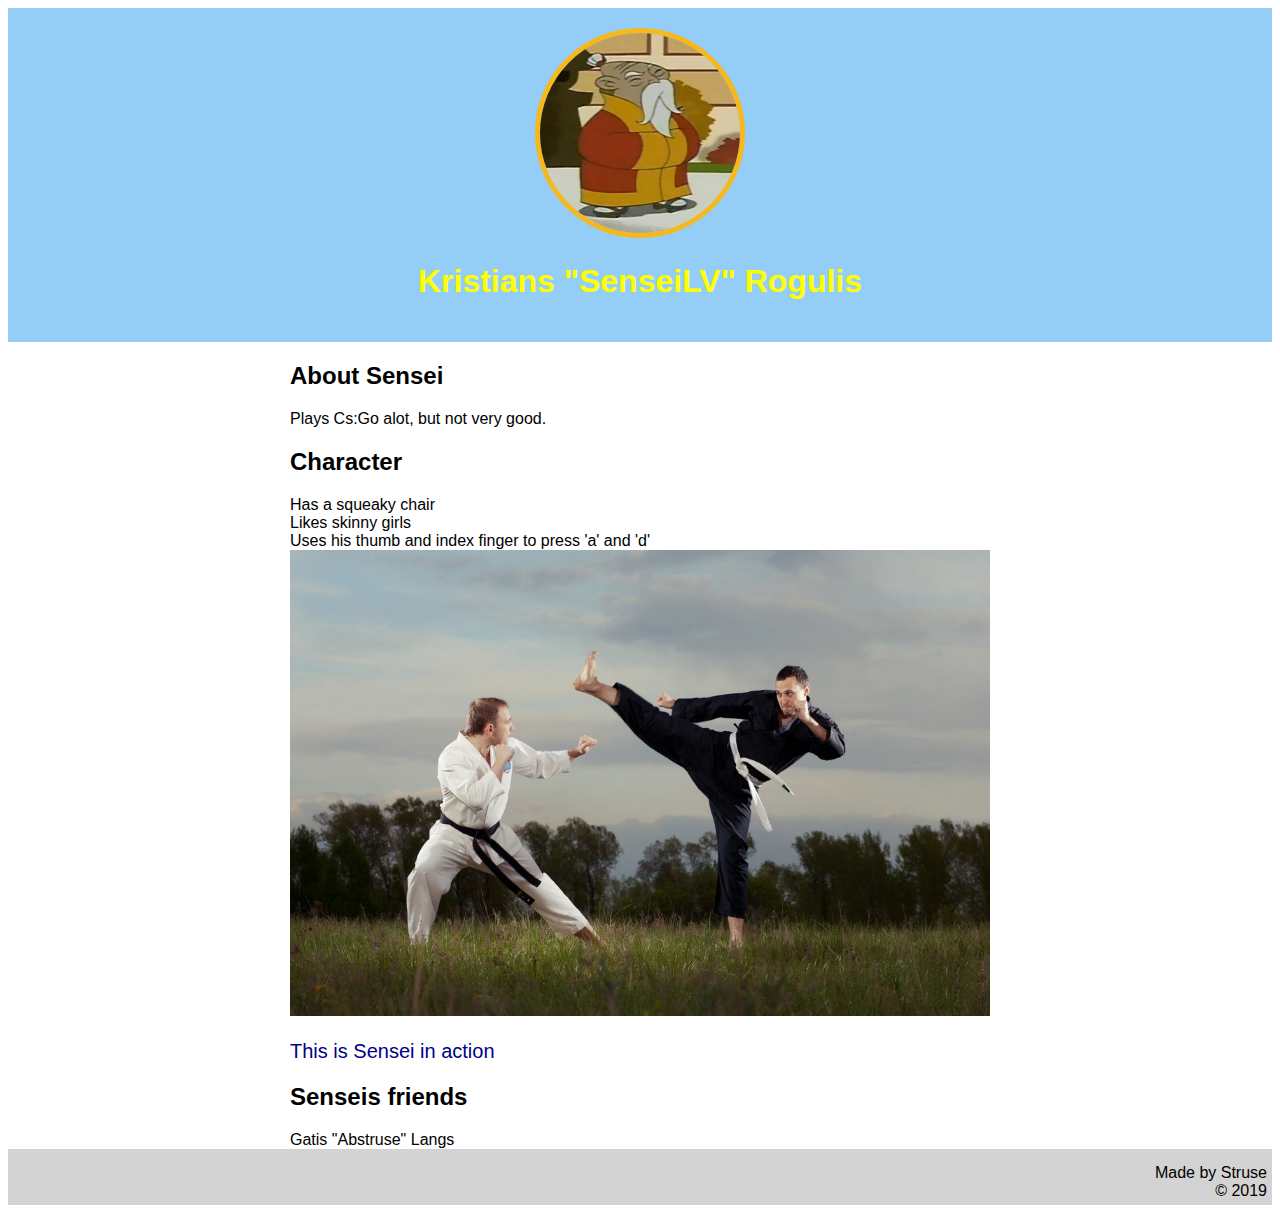
==== index.html @ 3bb2a0fc "still trying" ====
<!DOCTYPE html>
<html>
<head>
	<title>SenseiLV</title>
	<link rel="stylesheet" type="text/css" href="css/info.css">
</head>
<body>
<div class="wrapper">
	<header>
		<img src="img/sensei.jpg">
		<h1>Kristians "SenseiLV" Rogulis</h1>
	</header>
	<div class="content">
		<h2>About Sensei</h2>
		<p>Plays Cs:Go alot, but not very good.</p>
		<h2>Character</h2>
		<ol>
			<li>Has a squeaky chair</li>
			<li>Likes skinny girls</li>
			<li>Uses his thumb and index finger to press 'a' and 'd'</li>
		</ol>
		<img class="senseisleep" src="img/senseisleep.jpg">
		<p class="caption">This is Sensei in action</p>
		<h2>Senseis friends</h2>
		<ol>
			<li>Gatis "Abstruse" Langs</li>
		</ol>
	</div>
	<footer>
		<ul>
			<li>Made by Struse</li>
			<li>&copy; 2019</li>
		</ul>
	</footer>
</div>

</body>
</html>
---- css/info.css ----
html, body{ font-family: Arial; }
header{
	background-color: #94cef7;
	padding: 20px;
	text-align: center;
}
header h1{font-size: 220; color: yellow;}
header img{ border-radius: 150px; width: 200px; height: 200px; border: 5px solid #f7b81b }
.content{
	max-width: 700px;
	margin: 0 auto;
}
.senseisleep {max-width: 100%}
.caption {font-size: 20px; color: darkblue;}
ol, ul{list-style: none; padding: 0; margin: 0;}
footer{background-color: lightgray; padding: 15px 5px 5px 5px; text-align: right;}
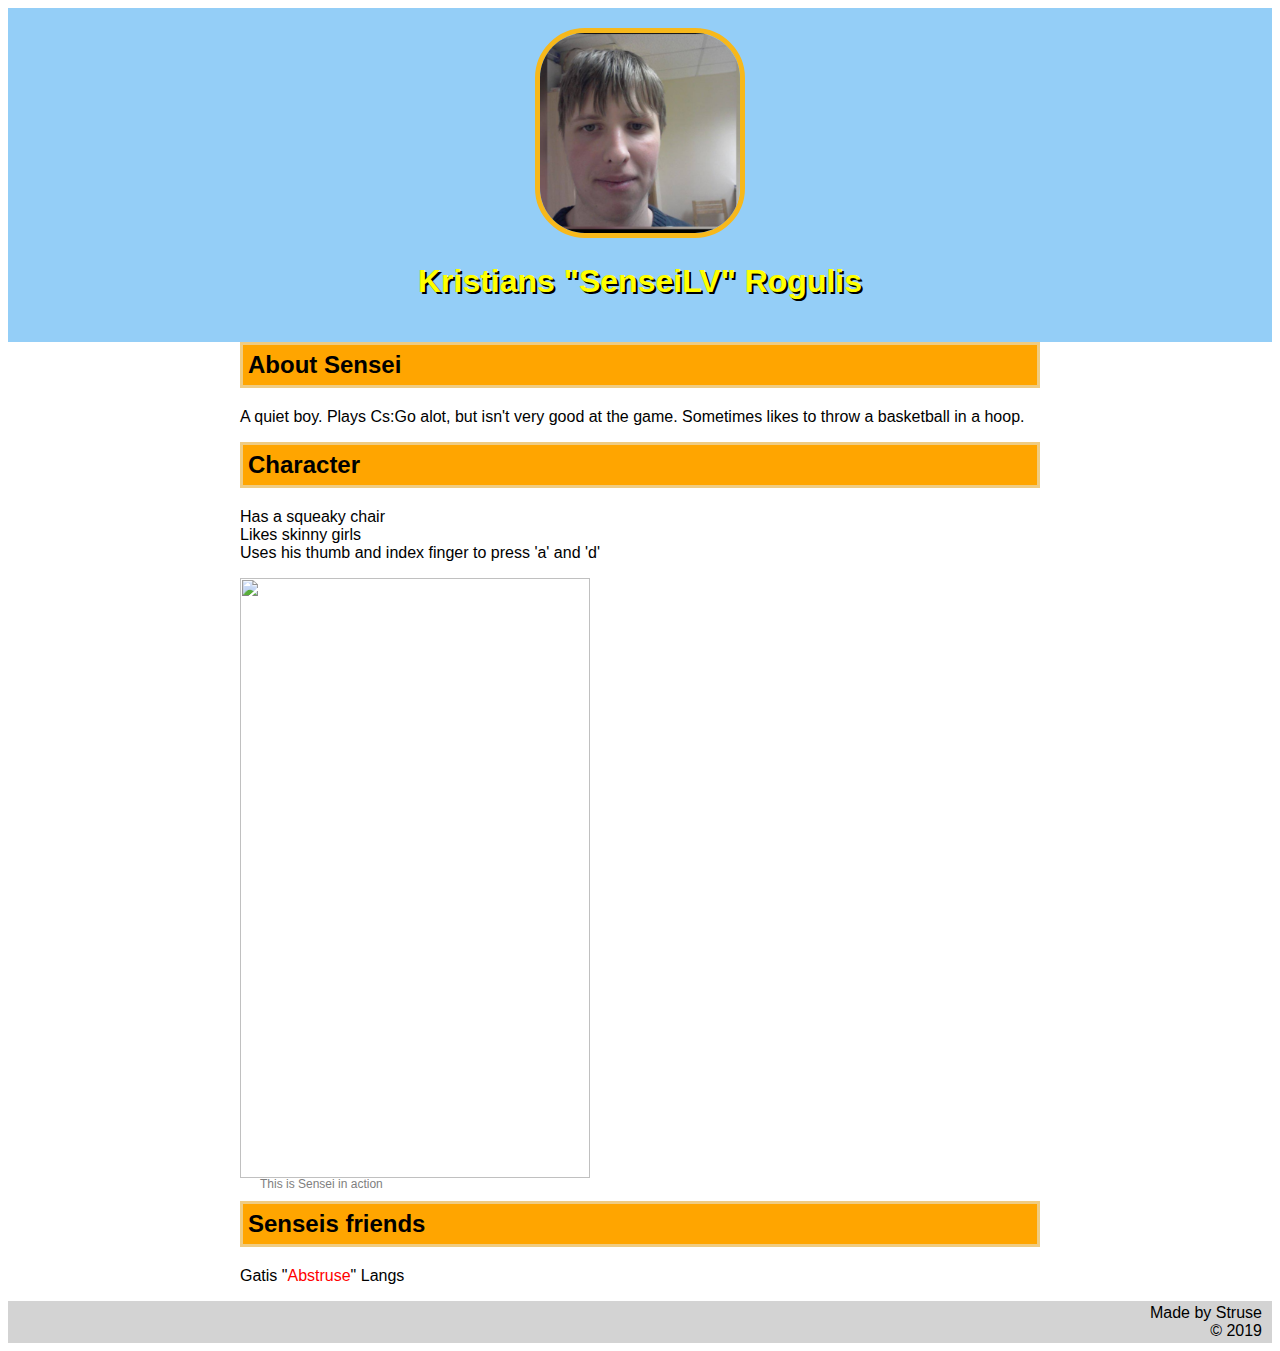
==== commit b4ce9718: "general improvements" ====
--- a/index.html
+++ b/index.html
@@ -7,23 +7,23 @@
 <body>
 <div class="wrapper">
 	<header>
-		<img src="img/sensei.jpg">
+		<img src="img/senseiselfie2.jpeg">
 		<h1>Kristians "SenseiLV" Rogulis</h1>
 	</header>
 	<div class="content">
 		<h2>About Sensei</h2>
-		<p>Plays Cs:Go alot, but not very good.</p>
+		<p>A quiet boy. Plays Cs:Go alot, but isn't very good at the game. Sometimes likes to throw a basketball in a hoop.</p>
 		<h2>Character</h2>
 		<ol>
 			<li>Has a squeaky chair</li>
 			<li>Likes skinny girls</li>
 			<li>Uses his thumb and index finger to press 'a' and 'd'</li>
 		</ol>
-		<img class="senseisleep" src="img/senseisleep.jpg">
+		<img class="senseisit" src="img/senseisit.jpeg">
 		<p class="caption">This is Sensei in action</p>
 		<h2>Senseis friends</h2>
 		<ol>
-			<li>Gatis "Abstruse" Langs</li>
+			<li>Gatis "<a class="link" href="">Abstruse</a>" Langs</li>
 		</ol>
 	</div>
 	<footer>
--- a/css/info.css
+++ b/css/info.css
@@ -4,13 +4,19 @@
 	padding: 20px;
 	text-align: center;
 }
-header h1{font-size: 220; color: yellow;}
-header img{ border-radius: 150px; width: 200px; height: 200px; border: 5px solid #f7b81b }
+h1{font-size: 220; color: yellow; text-shadow: 2px 2px black; }
+header img{ border-radius: 50px; width: 200px; height: 200px; border: 5px solid #f7b81b }
+h2{ background-color: orange; margin-top: 0; padding-left: 5px;  background-repeat: no-repeat; border: 3px solid #efcc83;
+	position: relative; line-height: 40px
+
+ }
 .content{
-	max-width: 700px;
+	max-width: 800px;
 	margin: 0 auto;
 }
-.senseisleep {max-width: 100%}
-.caption {font-size: 20px; color: darkblue;}
-ol, ul{list-style: none; padding: 0; margin: 0;}
-footer{background-color: lightgray; padding: 15px 5px 5px 5px; text-align: right;}+.senseisit {max-width: 100%; width: 350px; height: 600px}
+.caption {font-size: 12px; color:  gray; margin: -5px 0 10px 20px;}
+ol{list-style: none; padding: 0;}
+ul{list-style: none; padding: 0; margin: 0;}
+footer{background-color: lightgray; padding: 3px 10px 3px 5px; text-align: right;}
+.link{ text-decoration: none; color: red; }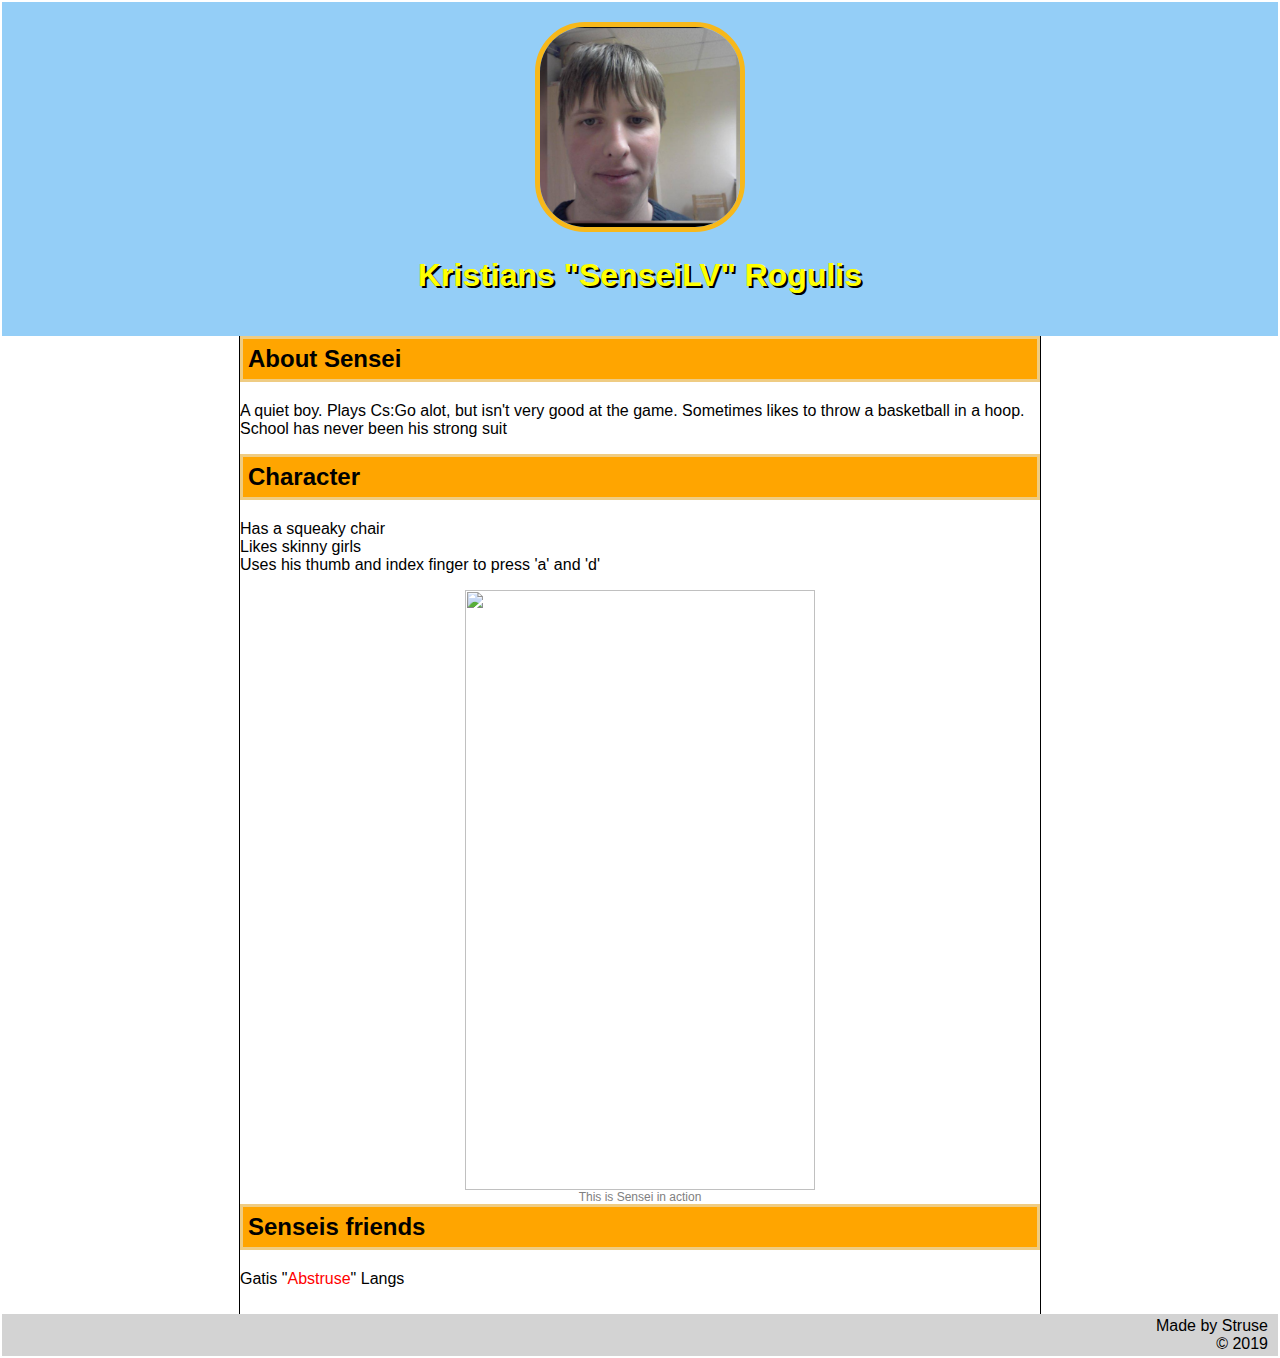
==== commit 33ad8b21: "senseisit centered" ====
--- a/index.html
+++ b/index.html
@@ -12,7 +12,7 @@
 	</header>
 	<div class="content">
 		<h2>About Sensei</h2>
-		<p>A quiet boy. Plays Cs:Go alot, but isn't very good at the game. Sometimes likes to throw a basketball in a hoop.</p>
+		<p>A quiet boy. Plays Cs:Go alot, but isn't very good at the game. Sometimes likes to throw a basketball in a hoop. School has never been his strong suit</p>
 		<h2>Character</h2>
 		<ol>
 			<li>Has a squeaky chair</li>
--- a/css/info.css
+++ b/css/info.css
@@ -1,4 +1,4 @@
-html, body{ font-family: Arial; }
+html, body{ font-family: Arial; margin: 1px;}
 header{
 	background-color: #94cef7;
 	padding: 20px;
@@ -11,12 +11,14 @@
 
  }
 .content{
+	border-right: 1px solid black; border-left: 1px solid black;
 	max-width: 800px;
 	margin: 0 auto;
+	padding-bottom: 10px;
 }
-.senseisit {max-width: 100%; width: 350px; height: 600px}
-.caption {font-size: 12px; color:  gray; margin: -5px 0 10px 20px;}
+.senseisit {max-width: 100%; width: 350px; height: 600px; margin-right: auto; margin-left: auto; display: block;}
+.caption {font-size: 12px; color: gray; margin: 0; text-align: center;}
 ol{list-style: none; padding: 0;}
 ul{list-style: none; padding: 0; margin: 0;}
-footer{background-color: lightgray; padding: 3px 10px 3px 5px; text-align: right;}
+footer{background-color: lightgray; padding: 3px 10px 3px 5px;  text-align: right;}
 .link{ text-decoration: none; color: red; }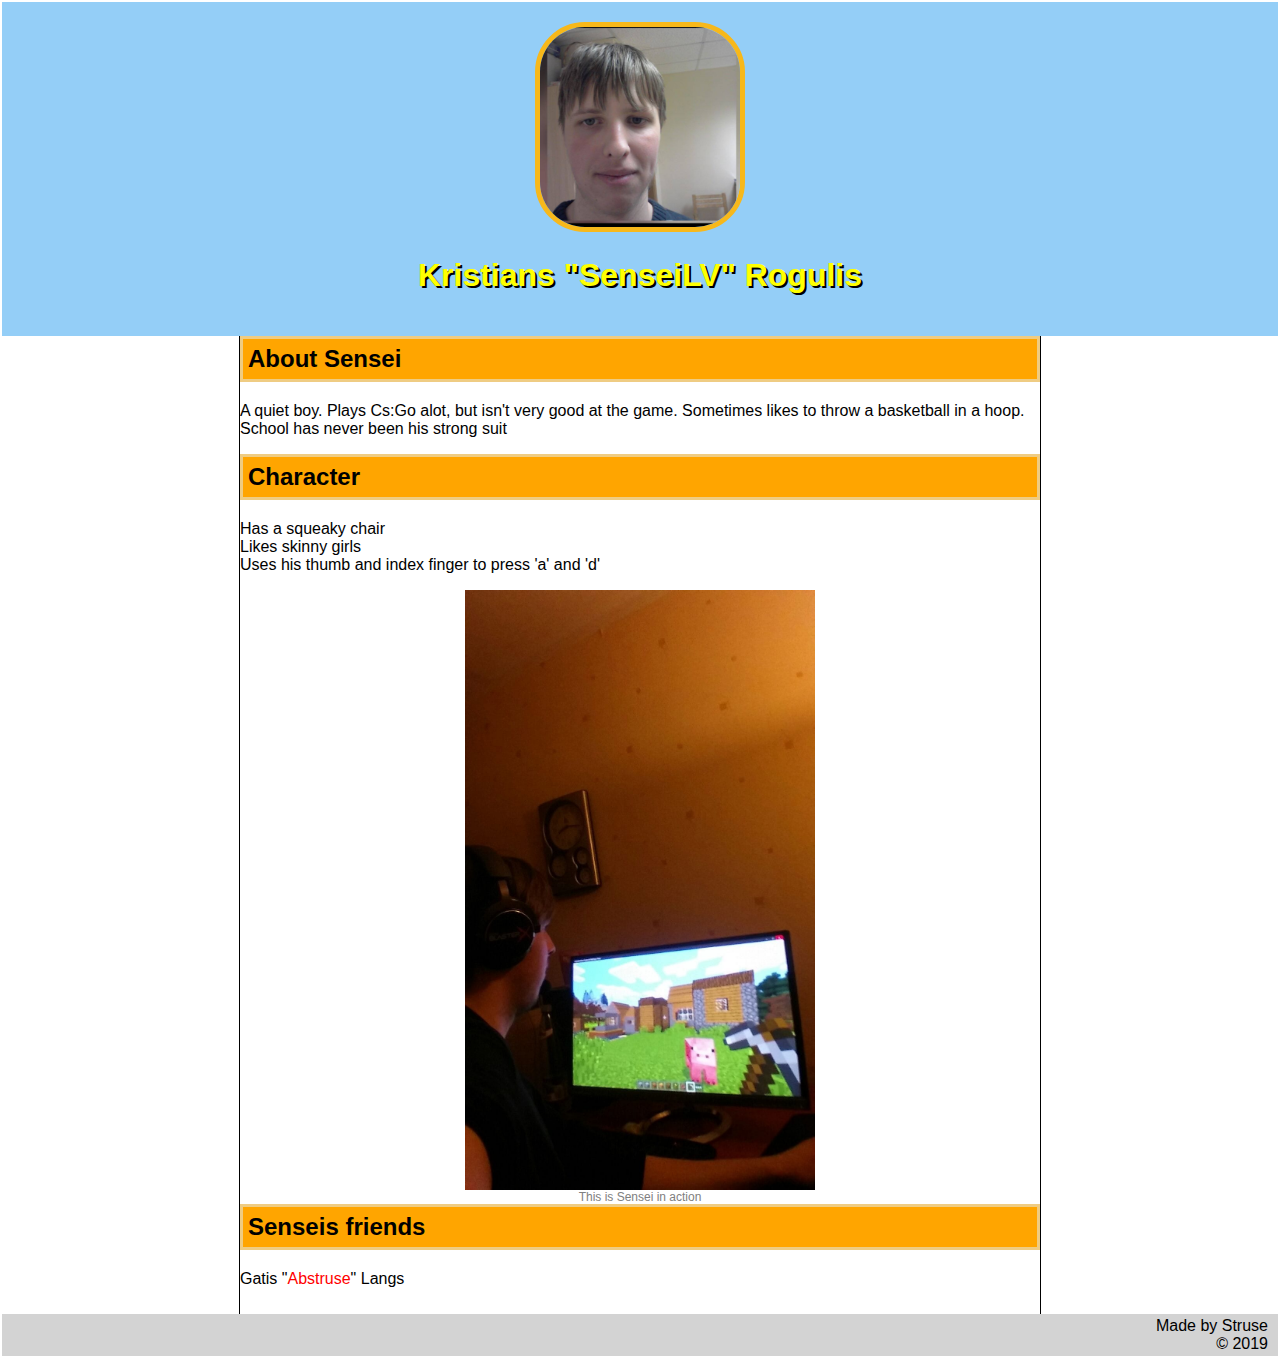
==== commit 8b8f78c5: "Update index.html" ====
--- a/index.html
+++ b/index.html
@@ -19,7 +19,7 @@
 			<li>Likes skinny girls</li>
 			<li>Uses his thumb and index finger to press 'a' and 'd'</li>
 		</ol>
-		<img class="senseisit" src="img/senseisit.jpeg">
+		<img class="senseisit" src="img/Senseisit.jpeg">
 		<p class="caption">This is Sensei in action</p>
 		<h2>Senseis friends</h2>
 		<ol>
